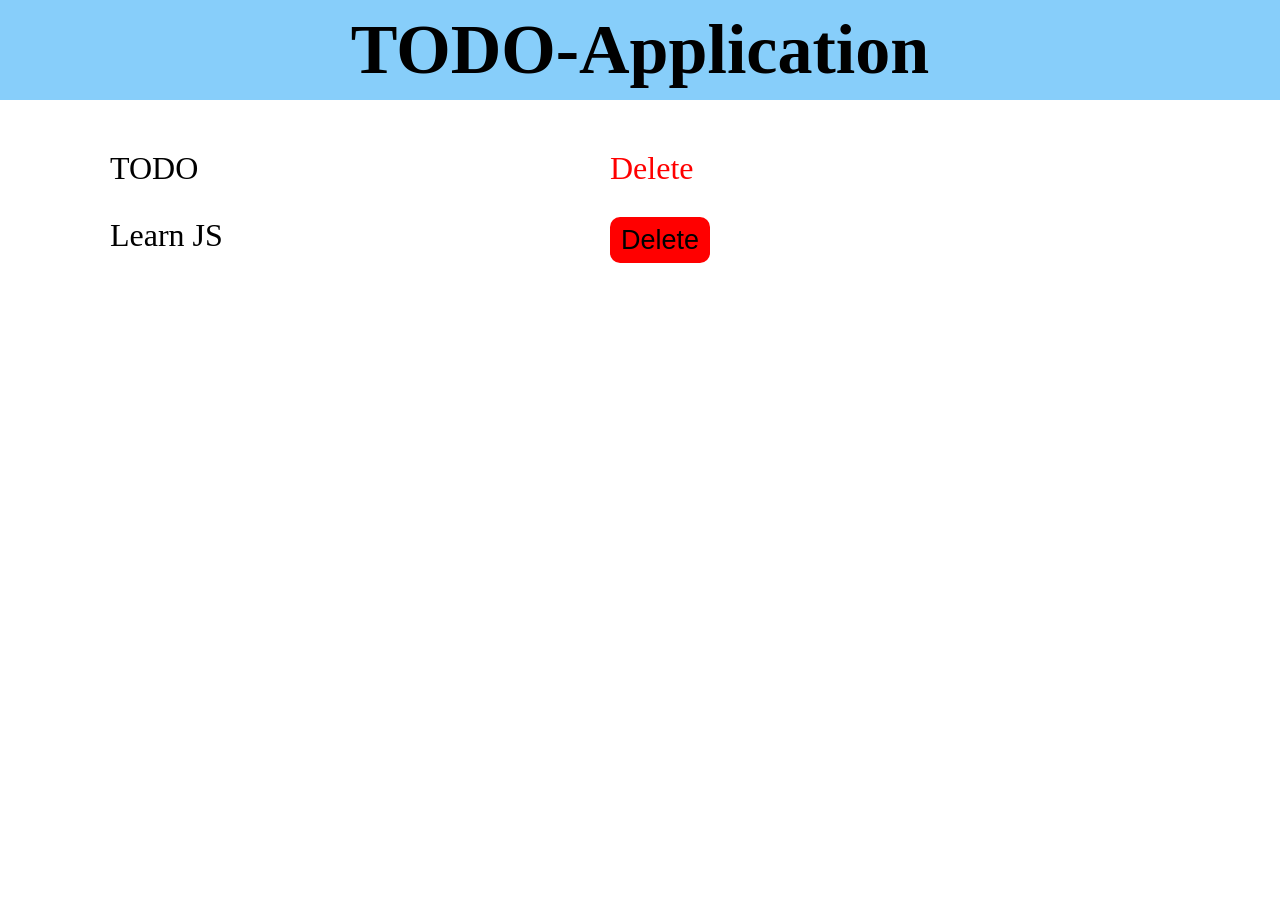
==== todo-app/index.html @ ccc1bfef "Initial commit" ====
<!DOCTYPE html>
<html lang="en">
<head>
    <meta charset="UTF-8">
    <meta name="viewport" content="width=device-width, initial-scale=1.0">
    <title>TODO Application</title>
    <link rel="stylesheet" href="style.css">
</head>
<body>
    <div class="header flex">
        <div class="name flex">
            <h1>
                TODO-Application
            </h1>
        </div>
    </div>

    <div class="container">
        <div class="items">
            <p>TODO</p>
            <p class="del">Delete</p>
        </div>
        <div class="items">
            <p>Learn JS</p>
            <button class="btn">Delete</button>
        </div>
    </div>
    <script src="script.js"></script>
</body>
</html>
---- todo-app/style.css ----
*{
    box-sizing: border-box;
    padding: 0;
    margin: 0;
}

.flex{
    display: flex;
    align-items: center;
    justify-content: center;
}

.header{
    width: 100%;
    background-color: lightskyblue;
    height: 100px;
}

h1{
    color: black;
    font-size: 70px;
}

.container{
    display: grid;
    margin-top: 50px;
    margin-left: 60px;
    gap: 30px;
}

.items{
    display: grid;
    grid-template-columns: 500px 200px;
}

p{
    font-size: xx-large;
    margin-left: 50px;
    /* padding-top: 50px; */
}

.btn{
    color: black;
    background-color: red;
    width: 100px;
    height: 46px;
    font-size: 27px;
    margin-left: 50px;
    border: none;
    border-radius: 10px;
    /* cursor: pointer; */
}

.btn:hover{
    cursor: pointer;
    color: white;
}

.del{
    color: red;
}
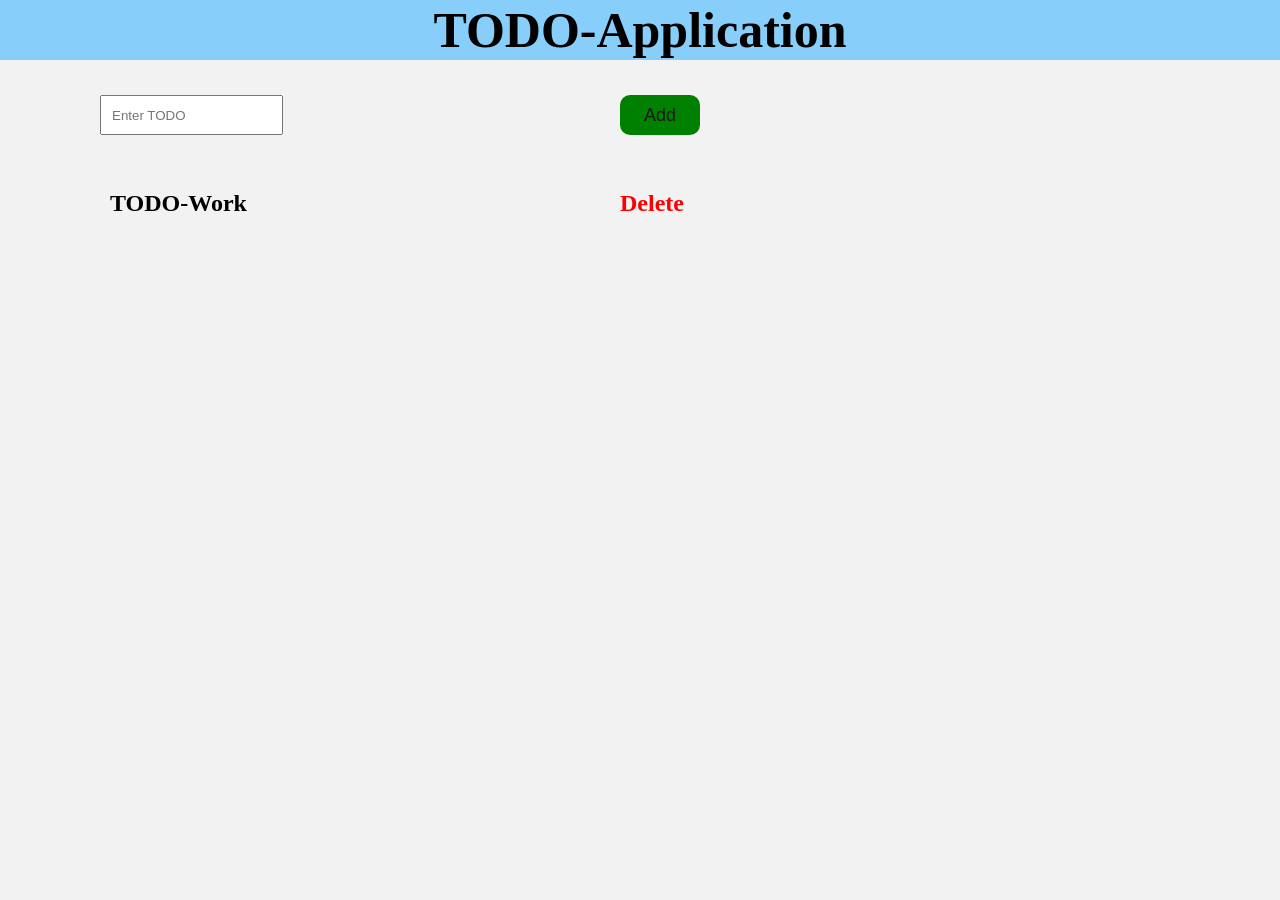
==== commit c26cc68a: "Added (add todo feature)" ====
--- a/todo-app/index.html
+++ b/todo-app/index.html
@@ -15,14 +15,15 @@
         </div>
     </div>
 
+    <div class="div-add">
+        <input type="text" placeholder="Enter TODO" class="text">
+        <button class="add">Add</button>
+    </div>
+
     <div class="container">
-        <div class="items">
-            <p>TODO</p>
+        <div class="items heading">
+            <p>TODO-Work</p>
             <p class="del">Delete</p>
-        </div>
-        <div class="items">
-            <p>Learn JS</p>
-            <button class="btn">Delete</button>
         </div>
     </div>
     <script src="script.js"></script>
--- a/todo-app/style.css
+++ b/todo-app/style.css
@@ -2,6 +2,10 @@
     box-sizing: border-box;
     padding: 0;
     margin: 0;
+}
+
+body{
+    background-color: rgba(128, 128, 128,0.1);
 }
 
 .flex{
@@ -13,19 +17,19 @@
 .header{
     width: 100%;
     background-color: lightskyblue;
-    height: 100px;
+    height: 60px;
 }
 
 h1{
     color: black;
-    font-size: 70px;
+    font-size: 50px;
 }
 
 .container{
     display: grid;
     margin-top: 50px;
     margin-left: 60px;
-    gap: 30px;
+    gap: 20px;
 }
 
 .items{
@@ -34,9 +38,8 @@
 }
 
 p{
-    font-size: xx-large;
+    font-size: x-large;
     margin-left: 50px;
-    /* padding-top: 50px; */
 }
 
 .btn{
@@ -48,7 +51,6 @@
     margin-left: 50px;
     border: none;
     border-radius: 10px;
-    /* cursor: pointer; */
 }
 
 .btn:hover{
@@ -58,4 +60,39 @@
 
 .del{
     color: red;
+    margin-left: 60px;
+}
+
+.add{
+    color: rgb(27, 25, 25);
+    background-color: green;
+    border: none;
+    width: 80px;
+    height: 40px;
+    font-size: large;
+    border-radius: 10px;
+}
+
+.add:hover{
+    color: white;
+    
+}
+
+.div-add{
+margin-top: 30px;
+margin-left: 100px;
+height: 50px;
+width: 600px;
+display: flex;
+justify-content: space-between;
+align-items: center;
+}
+
+input{
+    height: 40px;
+    padding-left: 10px;
+}
+
+.heading{
+    font-weight: 700;
 }
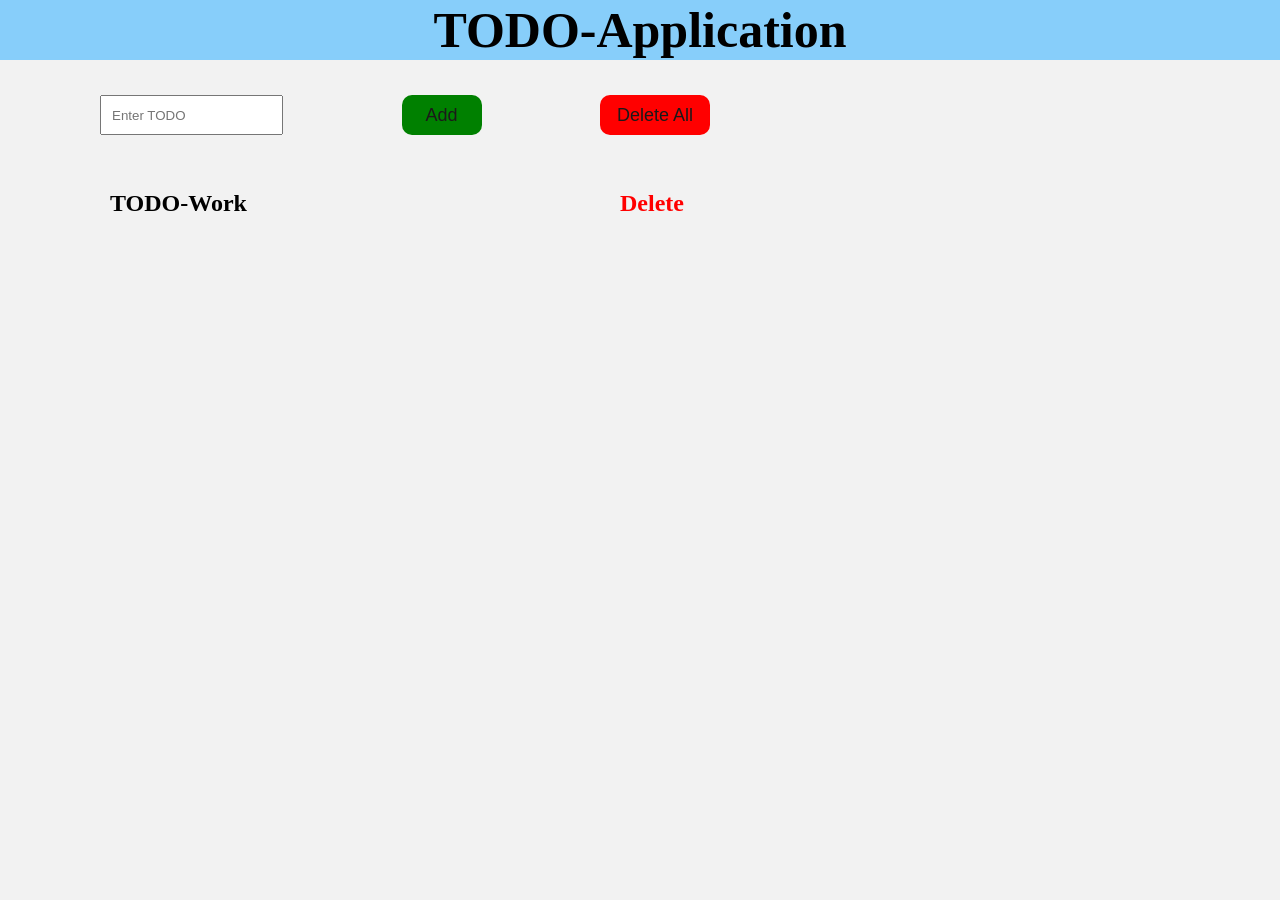
==== commit faac9625: "Added Delete-All button" ====
--- a/todo-app/index.html
+++ b/todo-app/index.html
@@ -18,6 +18,7 @@
     <div class="div-add">
         <input type="text" placeholder="Enter TODO" class="text">
         <button class="add">Add</button>
+        <button class="del-all">Delete All</button>
     </div>
 
     <div class="container">
--- a/todo-app/style.css
+++ b/todo-app/style.css
@@ -82,7 +82,7 @@
 margin-top: 30px;
 margin-left: 100px;
 height: 50px;
-width: 600px;
+width: 610px;
 display: flex;
 justify-content: space-between;
 align-items: center;
@@ -95,4 +95,19 @@
 
 .heading{
     font-weight: 700;
+}
+
+.del-all{
+    color: rgb(27, 25, 25);
+    background-color: red;
+    border: none;
+    width: 110px;
+    height: 40px;
+    font-size: large;
+    border-radius: 10px;
+}
+
+.del-all:hover{
+    color: white;
+    cursor: pointer;
 }
